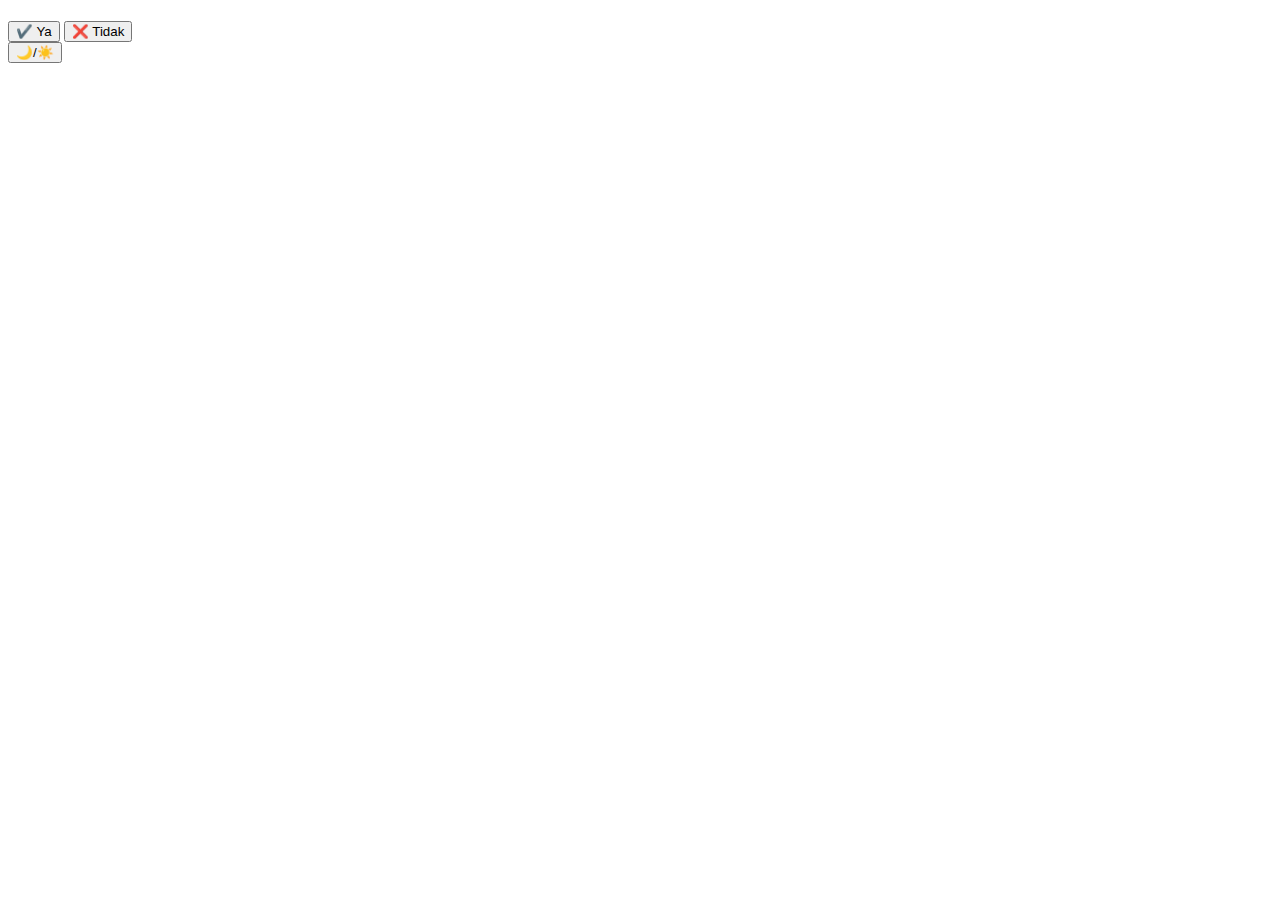
==== jdeteksi.html @ f8572a7a "Add files via upload" ====
<!DOCTYPE html>
<html lang="id">
<head>
    <meta charset="UTF-8">
    <meta name="viewport" content="width=device-width, initial-scale=1.0">
    <title>Deteksi Zat Berbahaya</title>
    <link rel="stylesheet" href="style.css">
    <script defer src="script.js"></script>
</head>
<body>
    <div class="container">
        <div class="progress-bar"><div id="progress"></div></div>
        <h1 id="pertanyaan"></h1>
        <div id="jawaban-container">
            <button class="button ya" onclick="jawab('ya')">✔️ Ya</button>
            <button class="button tidak" onclick="jawab('tidak')">❌ Tidak</button>
        </div>
        <button class="toggle-mode" onclick="toggleMode()">🌙/☀️</button>
    </div>
</body>
</html>
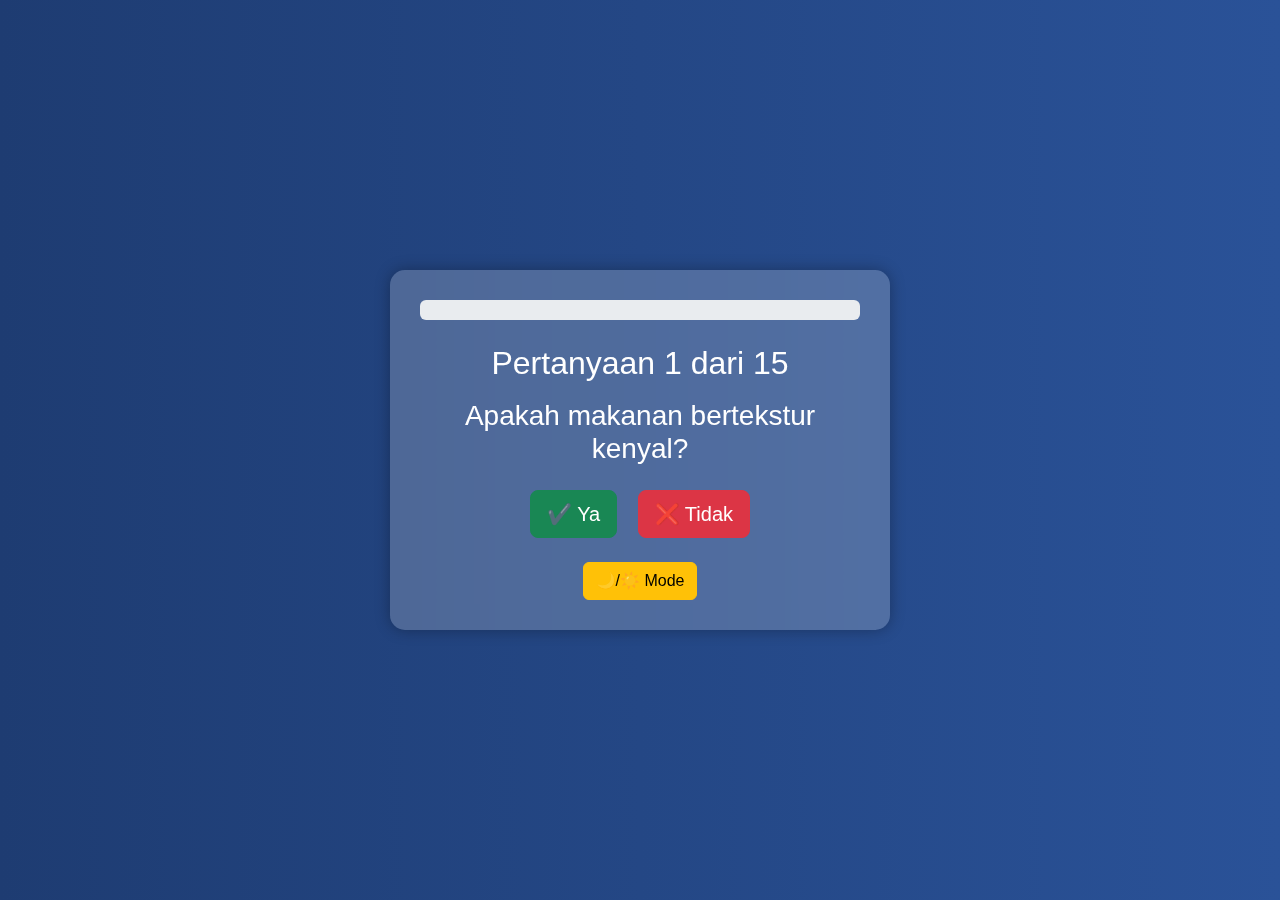
==== commit a1620f44: "Update jdeteksi.html" ====
--- a/jdeteksi.html
+++ b/jdeteksi.html
@@ -4,18 +4,22 @@
     <meta charset="UTF-8">
     <meta name="viewport" content="width=device-width, initial-scale=1.0">
     <title>Deteksi Zat Berbahaya</title>
+    <link rel="stylesheet" href="https://cdn.jsdelivr.net/npm/bootstrap@5.3.0/dist/css/bootstrap.min.css">
     <link rel="stylesheet" href="style.css">
     <script defer src="script.js"></script>
 </head>
-<body>
-    <div class="container">
-        <div class="progress-bar"><div id="progress"></div></div>
-        <h1 id="pertanyaan"></h1>
-        <div id="jawaban-container">
-            <button class="button ya" onclick="jawab('ya')">✔️ Ya</button>
-            <button class="button tidak" onclick="jawab('tidak')">❌ Tidak</button>
+<body class="d-flex align-items-center justify-content-center vh-100">
+    <div class="container text-center">
+        <div class="progress" style="height: 20px;">
+            <div id="progress-bar" class="progress-bar bg-success" style="width: 0%;">0%</div>
         </div>
-        <button class="toggle-mode" onclick="toggleMode()">🌙/☀️</button>
+        <h2 class="mt-4" id="progress-text">Pertanyaan 1 dari 15</h2>
+        <h3 class="mt-3" id="pertanyaan"></h3>
+        <div class="mt-4">
+            <button class="btn btn-success btn-lg" onclick="jawab('ya')">✔️ Ya</button>
+            <button class="btn btn-danger btn-lg ms-3" onclick="jawab('tidak')">❌ Tidak</button>
+        </div>
+        <button class="btn btn-warning mt-4" onclick="toggleMode()">🌙/☀️ Mode</button>
     </div>
 </body>
 </html>
--- a/style.css
+++ b/style.css
@@ -0,0 +1,89 @@
+/* Warna dasar */
+:root {
+    --bg-color: linear-gradient(to right, #1e3c72, #2a5298);
+    --text-color: #ffffff;
+    --button-bg: #4caf50;
+    --button-hover: #388e3c;
+    --box-bg: rgba(255, 255, 255, 0.2);
+}
+
+.dark-mode {
+    --bg-color: linear-gradient(to right, #121212, #2c3e50);
+    --text-color: #f0f2f5;
+    --button-bg: #ff9800;
+    --button-hover: #e68900;
+}
+
+/* Global */
+body {
+    font-family: 'Poppins', sans-serif;
+    background: var(--bg-color);
+    color: var(--text-color);
+    text-align: center;
+    margin: 0;
+    padding: 0;
+    transition: 0.3s;
+}
+
+.container {
+    width: 90%;
+    max-width: 500px;
+    margin: 5% auto;
+    background: var(--box-bg);
+    backdrop-filter: blur(10px);
+    padding: 30px;
+    box-shadow: 0px 0px 15px rgba(0, 0, 0, 0.3);
+    border-radius: 15px;
+}
+
+/* Tombol */
+.button {
+    display: inline-block;
+    background-color: var(--button-bg);
+    color: white;
+    padding: 12px 20px;
+    text-decoration: none;
+    border-radius: 8px;
+    transition: 0.3s;
+    font-size: 18px;
+    margin: 10px;
+}
+
+.button:hover {
+    background-color: var(--button-hover);
+}
+
+.ya {
+    background-color: #28a745;
+}
+
+.tidak {
+    background-color: #dc3545;
+}
+
+/* Progress Bar */
+.progress-bar {
+    width: 100%;
+    background: rgba(255, 255, 255, 0.3);
+    height: 10px;
+    border-radius: 5px;
+    overflow: hidden;
+    margin-bottom: 20px;
+}
+
+#progress {
+    height: 100%;
+    width: 0%;
+    background: #4caf50;
+    transition: width 0.5s ease-in-out;
+}
+
+/* Tombol Mode */
+.toggle-mode {
+    margin-top: 20px;
+    padding: 10px;
+    background-color: #ff9800;
+    border: none;
+    color: white;
+    cursor: pointer;
+}
